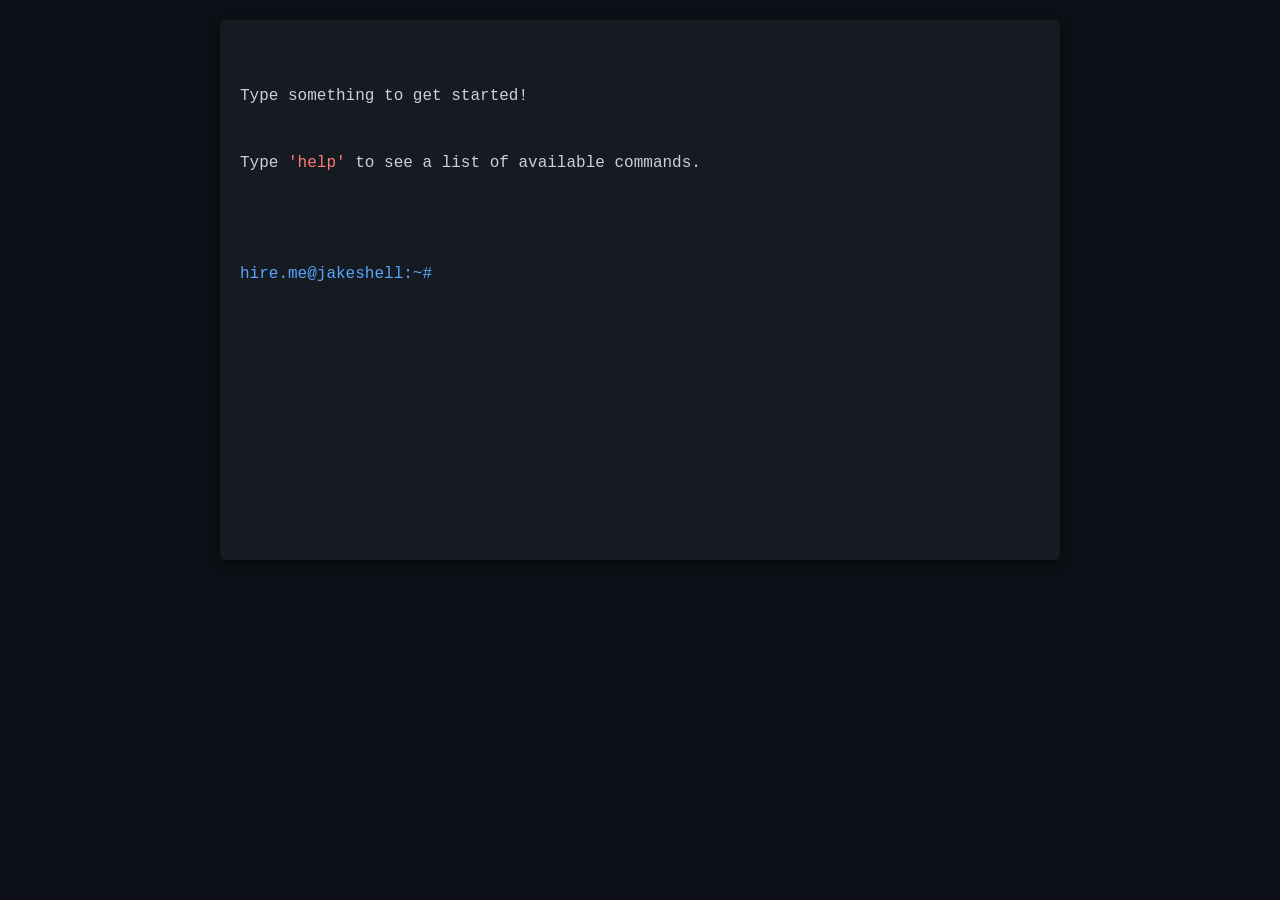
==== container.html @ 87fa8ab5 "Initial commit: Basic functional terminal layout" ====
<!DOCTYPE html>
<html lang="en">
<head>
    <meta charset="UTF-8">
    <meta name="viewport" content="width=device-width, initial-scale=1.0">
    <title>Jake Hernandez - CLI Resume</title>
    <link rel="stylesheet" href="look.css">
</head>
<body>
    <div id="terminal">
        <div id="history">
            <div>Type something to get started!</div>
            <div>Type <span class="highlight">'help'</span> to see a list of available commands.</div>
            <br>
        </div>
        <div id="input-line">
            <span id="prompt">hire.me@jakeshell:~#</span>
            <input type="text" id="cmd-input" autofocus autocomplete="off" spellcheck="false">
        </div>
    </div>
    <script src="Logic.js"></script>
</body>
</html>
---- look.css ----
body {
    background-color: #0d1117;
    color: #c9d1d9;
    font-family: 'Courier New', Courier, monospace;
    font-size: 16px;
    margin: 20px;
    padding: 0;
}

#terminal {
    max-width: 800px;
    margin: 0 auto;
    background-color: #161b22;
    padding: 20px;
    border-radius: 6px;
    box-shadow: 0 4px 12px rgba(0, 0, 0, 0.5);
    min-height: 500px;
}

#history {
    white-space: pre-wrap;
    line-height: 1.4;
}

#input-line {
    display: flex;
    align-items: center;
}

#prompt {
    color: #58a6ff;
    margin-right: 10px;
    white-space: nowrap;
}

#cmd-input {
    background: transparent;
    border: none;
    color: #7ee787;
    font-family: inherit;
    font-size: inherit;
    outline: none;
    flex-grow: 1;
}

.highlight {
    color: #ff7b72;
}

.title {
    color: #d2a8ff;
    font-weight: bold;
}
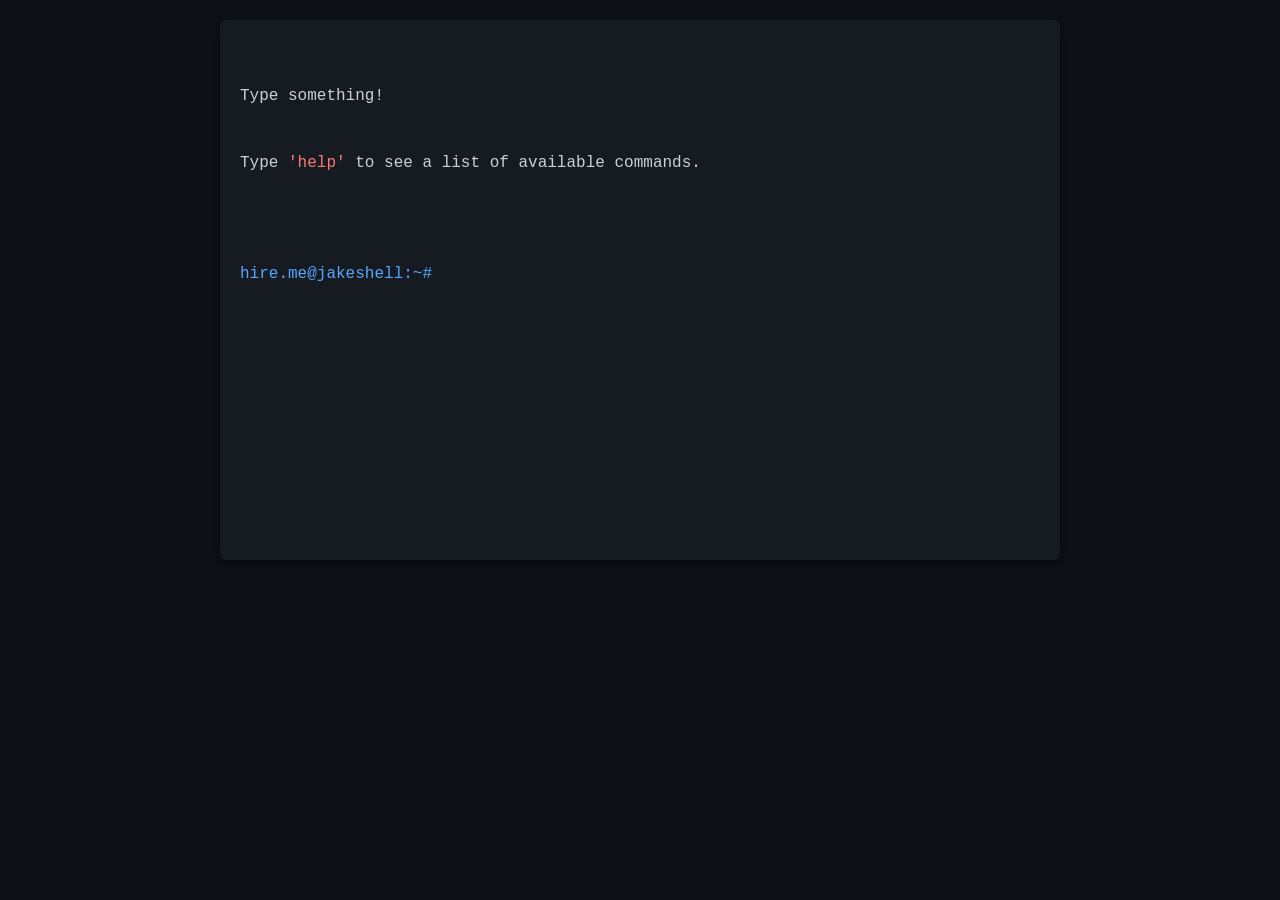
==== commit 04aefbfe: "Test editing a commit message." ====
--- a/container.html
+++ b/container.html
@@ -9,7 +9,7 @@
 <body>
     <div id="terminal">
         <div id="history">
-            <div>Type something to get started!</div>
+            <div>Type something!</div>
             <div>Type <span class="highlight">'help'</span> to see a list of available commands.</div>
             <br>
         </div>
